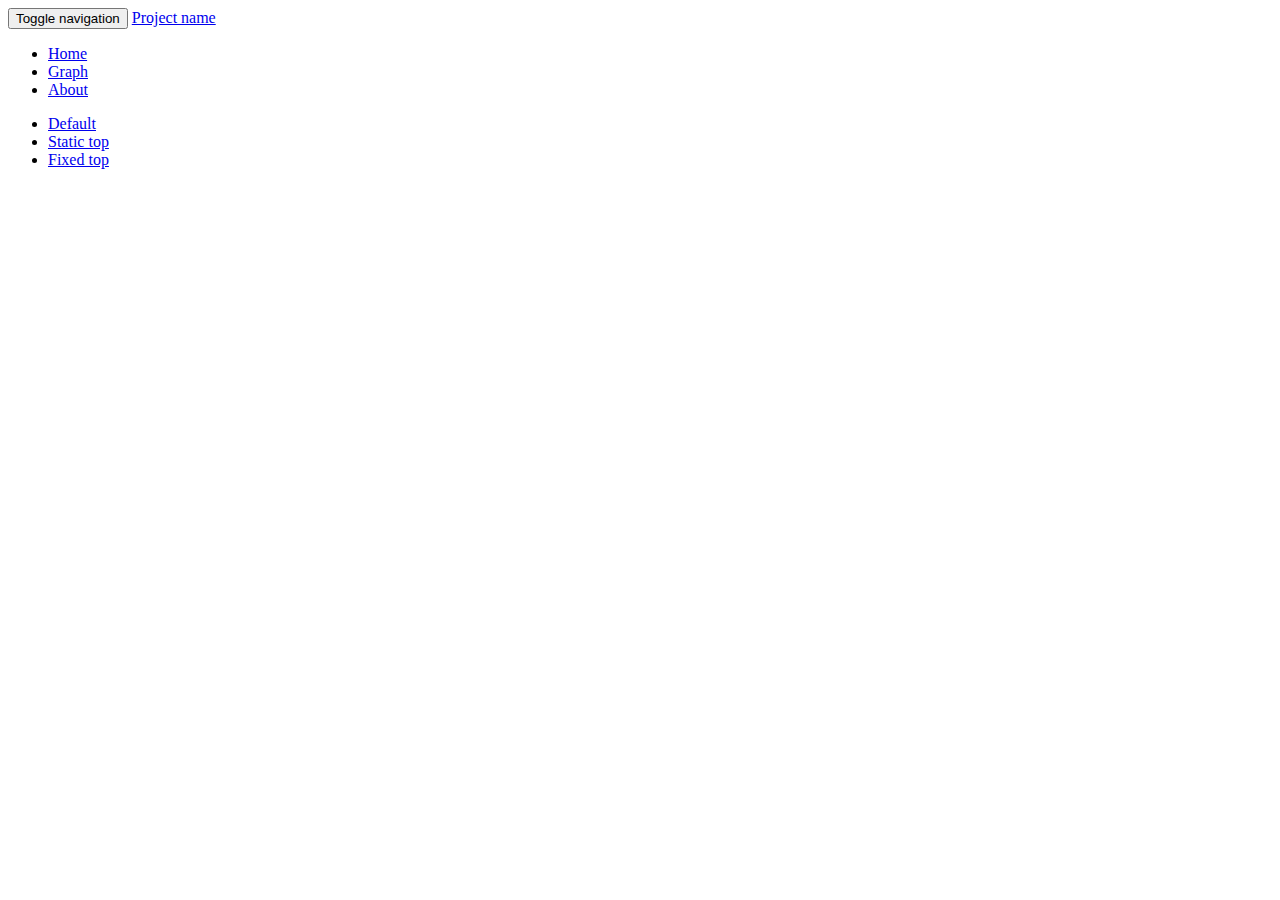
==== apache2/htdocs/about.html @ 823d1e84 "Create about.html" ====
<!DOCTYPE html>
<html lang="en">
  <head>
    <meta charset="utf-8">
    <meta http-equiv="X-UA-Compatible" content="IE=edge">
    <meta name="viewport" content="width=device-width, initial-scale=1">
    <meta name="description" content="">
    <meta name="author" content="">
    <link rel="shortcut icon" href="../../assets/ico/favicon.ico">

    <title>Navbar Template for Bootstrap</title>

    <!-- Bootstrap core CSS -->
    <link href="css/bootstrap.min.css" rel="stylesheet">

    <!-- Custom styles for this template -->
    <link href="css/navbar.css" rel="stylesheet">

    <!-- Just for debugging purposes. Don't actually copy this line! -->
    <!--[if lt IE 9]><script src="../../assets/js/ie8-responsive-file-warning.js"></script><![endif]-->

    <!-- HTML5 shim and Respond.js IE8 support of HTML5 elements and media queries -->
    <!--[if lt IE 9]>
      <script src="https://oss.maxcdn.com/libs/html5shiv/3.7.0/html5shiv.js"></script>
      <script src="https://oss.maxcdn.com/libs/respond.js/1.4.2/respond.min.js"></script>
    <![endif]-->
  </head>

  <body>

    <div class="container">

      <!-- Static navbar -->
      <div class="navbar navbar-default" role="navigation">
        <div class="container-fluid">
          <div class="navbar-header">
            <button type="button" class="navbar-toggle" data-toggle="collapse" data-target=".navbar-collapse">
              <span class="sr-only">Toggle navigation</span>
              <span class="icon-bar"></span>
              <span class="icon-bar"></span>
              <span class="icon-bar"></span>
            </button>
            <a class="navbar-brand" href="#">Project name</a>
          </div>
          <div class="navbar-collapse collapse">
            <ul class="nav navbar-nav">
			
              <li><a href="index.html">Home</a></li>
              <li><a href="graph.html">Graph</a></li>
              <li class="active"><a href="about.html">About</a></li>
            </ul>
            <ul class="nav navbar-nav navbar-right">
              <li class="active"><a href="./">Default</a></li>
              <li><a href="../navbar-static-top/">Static top</a></li>
              <li><a href="../navbar-fixed-top/">Fixed top</a></li>
            </ul>
          </div><!--/.nav-collapse -->
        </div><!--/.container-fluid -->
      </div>
	  
	  
	 </body>
</html>
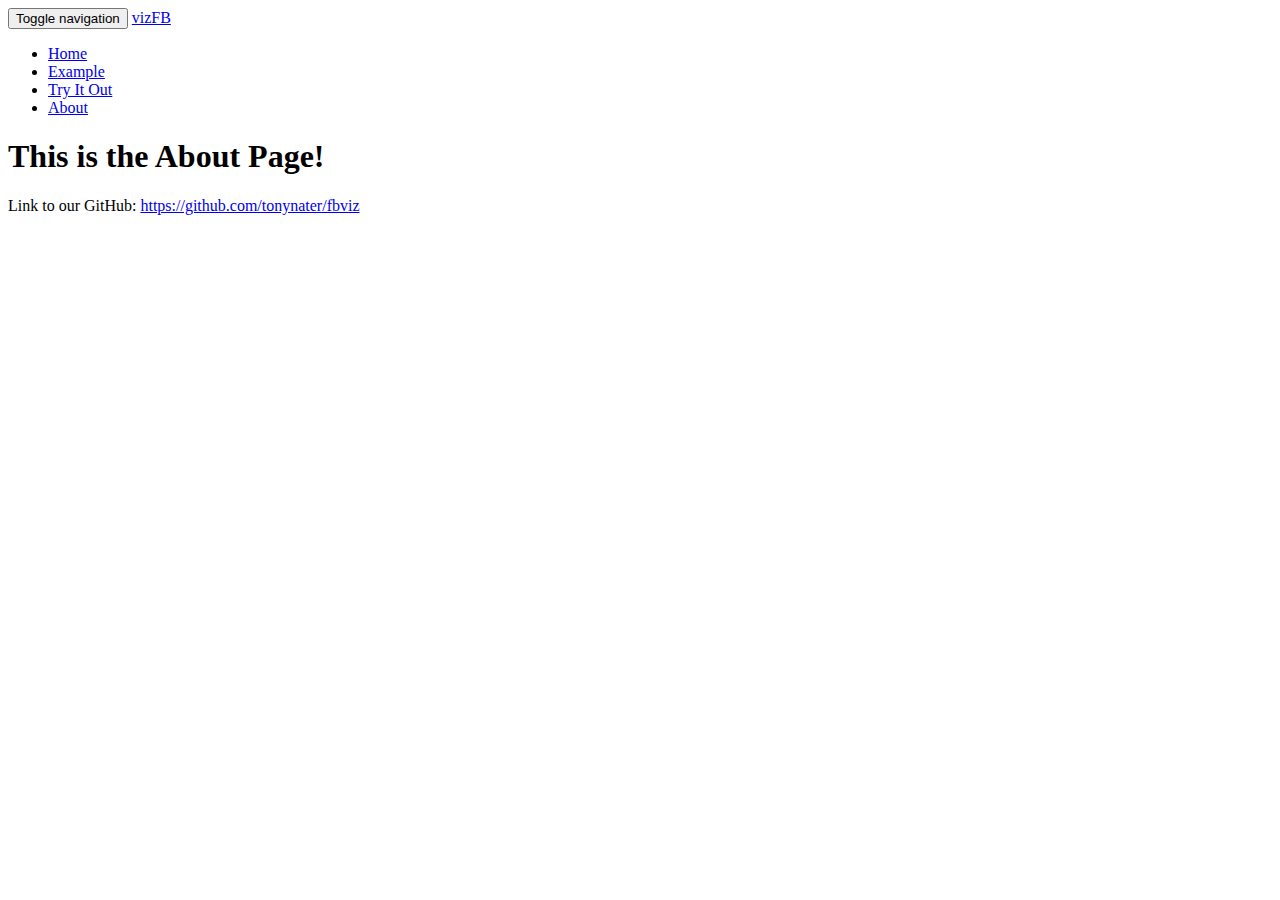
==== commit b37fad91: "Added query libraries and integrated Facebook login" ====
--- a/apache2/htdocs/about.html
+++ b/apache2/htdocs/about.html
@@ -1,63 +1,56 @@
 <!DOCTYPE html>
 <html lang="en">
-  <head>
-    <meta charset="utf-8">
-    <meta http-equiv="X-UA-Compatible" content="IE=edge">
-    <meta name="viewport" content="width=device-width, initial-scale=1">
-    <meta name="description" content="">
-    <meta name="author" content="">
-    <link rel="shortcut icon" href="../../assets/ico/favicon.ico">
+	<head>
+		<meta charset="utf-8">
+		<meta http-equiv="X-UA-Compatible" content="IE=edge">
+		<meta name="viewport" content="width=device-width, initial-scale=1">
+		<meta name="description" content="">
+		<meta name="author" content="">
+		<link rel="shortcut icon" href="../../assets/ico/favicon.ico">
 
-    <title>Navbar Template for Bootstrap</title>
+		<!-- Bootstrap core CSS -->
+		<link href="css/bootstrap.min.css" rel="stylesheet">
 
-    <!-- Bootstrap core CSS -->
-    <link href="css/bootstrap.min.css" rel="stylesheet">
+		<!-- Custom styles for this template -->
+		<link href="css/navbar.css" rel="stylesheet">
+	</head>
 
-    <!-- Custom styles for this template -->
-    <link href="css/navbar.css" rel="stylesheet">
+	<body>
+		<div class="container">
+			<div class="navbar navbar-default" role="navigation">
+				<div class="container-fluid">
+					<div class="navbar-header">
+						<button type="button" class="navbar-toggle" data-toggle="collapse" data-target=".navbar-collapse">
+							<span class="sr-only">Toggle navigation</span>
+							<span class="icon-bar"></span>
+							<span class="icon-bar"></span>
+							<span class="icon-bar"></span>
+							<span class="icon-bar"></span>
+						</button>
+						<a class="navbar-brand" href="index.html">vizFB</a>
+					</div><!--/.navbar-header -->
 
-    <!-- Just for debugging purposes. Don't actually copy this line! -->
-    <!--[if lt IE 9]><script src="../../assets/js/ie8-responsive-file-warning.js"></script><![endif]-->
+					<div class="navbar-collapse collapse">
+						<ul class="nav navbar-nav">
+							<li><a href="index.html">Home</a></li>
+							<li><a href="example.html">Example</a></li>
+							<li><a href="graph.html">Try It Out</a></li>
+							<li class="active"><a href="about.html">About</a></li>
+						</ul>
+					</div><!--/.nav-collapse -->
+				</div><!--/.container-fluid -->
+			</div><!--/.navbar navbar-default -->
+		
+			<div class="jumbotron">
+				<h1>This is the About Page!</h1>
+				<p>Link to our GitHub: <a href="https://github.com/tonynater/vizfb">https://github.com/tonynater/fbviz</a></p>
+			</div>
+		</div><!--/.container -->
 
-    <!-- HTML5 shim and Respond.js IE8 support of HTML5 elements and media queries -->
-    <!--[if lt IE 9]>
-      <script src="https://oss.maxcdn.com/libs/html5shiv/3.7.0/html5shiv.js"></script>
-      <script src="https://oss.maxcdn.com/libs/respond.js/1.4.2/respond.min.js"></script>
-    <![endif]-->
-  </head>
-
-  <body>
-
-    <div class="container">
-
-      <!-- Static navbar -->
-      <div class="navbar navbar-default" role="navigation">
-        <div class="container-fluid">
-          <div class="navbar-header">
-            <button type="button" class="navbar-toggle" data-toggle="collapse" data-target=".navbar-collapse">
-              <span class="sr-only">Toggle navigation</span>
-              <span class="icon-bar"></span>
-              <span class="icon-bar"></span>
-              <span class="icon-bar"></span>
-            </button>
-            <a class="navbar-brand" href="#">Project name</a>
-          </div>
-          <div class="navbar-collapse collapse">
-            <ul class="nav navbar-nav">
-			
-              <li><a href="index.html">Home</a></li>
-              <li><a href="graph.html">Graph</a></li>
-              <li class="active"><a href="about.html">About</a></li>
-            </ul>
-            <ul class="nav navbar-nav navbar-right">
-              <li class="active"><a href="./">Default</a></li>
-              <li><a href="../navbar-static-top/">Static top</a></li>
-              <li><a href="../navbar-fixed-top/">Fixed top</a></li>
-            </ul>
-          </div><!--/.nav-collapse -->
-        </div><!--/.container-fluid -->
-      </div>
-	  
-	  
-	 </body>
-</html>
+		<!-- Bootstrap core JavaScript
+		================================================== -->
+		<!-- Placed at the end of the document so the pages load faster -->
+		<script src="js/jquery.js"></script>
+		<script src="js/bootstrap.min.js"></script>
+	</body>
+</html>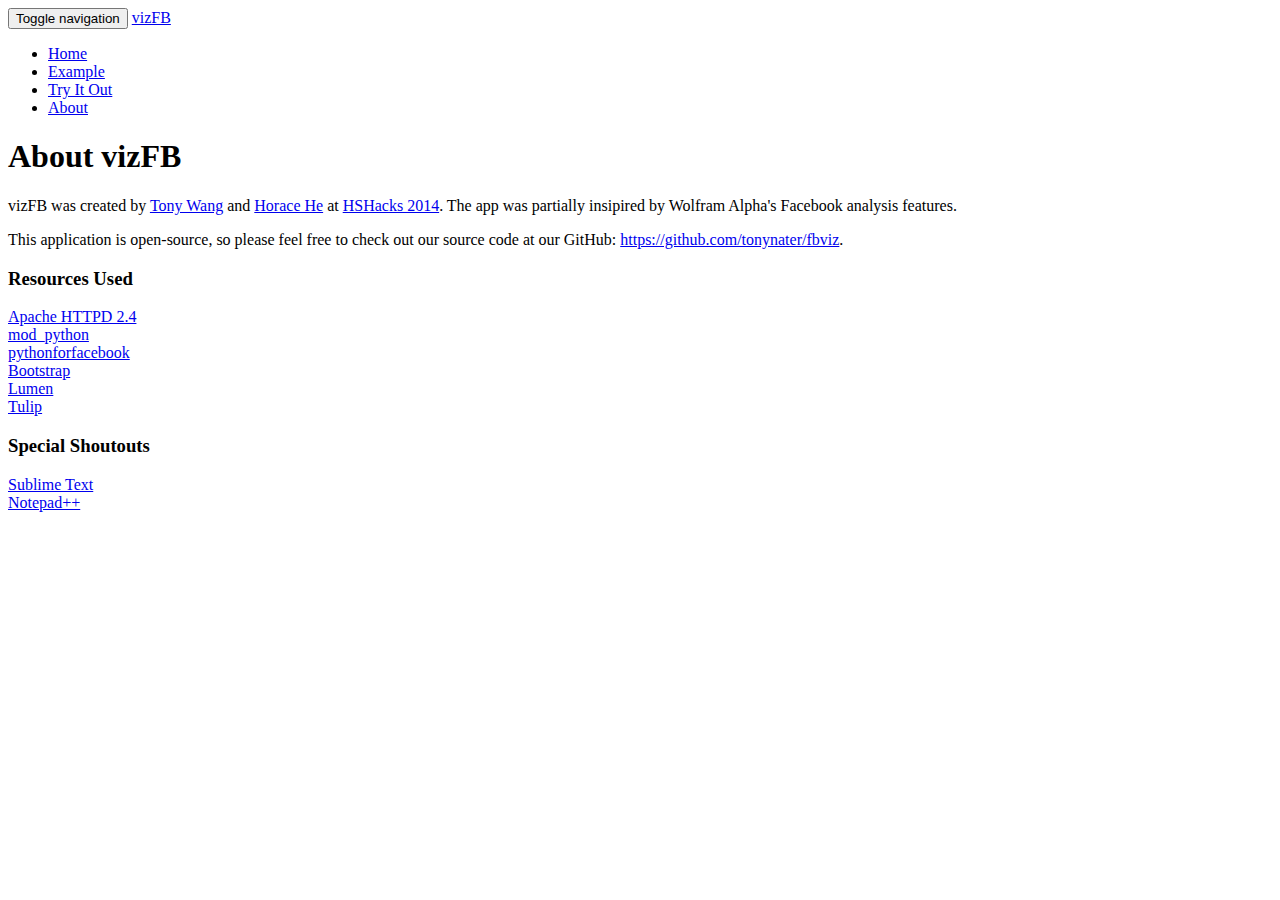
==== commit a43595f9: "Added pictures, added notification on leave" ====
--- a/apache2/htdocs/about.html
+++ b/apache2/htdocs/about.html
@@ -10,9 +10,6 @@
 
 		<!-- Bootstrap core CSS -->
 		<link href="css/bootstrap.min.css" rel="stylesheet">
-
-		<!-- Custom styles for this template -->
-		<link href="css/navbar.css" rel="stylesheet">
 	</head>
 
 	<body>
@@ -41,10 +38,26 @@
 				</div><!--/.container-fluid -->
 			</div><!--/.navbar navbar-default -->
 		
-			<div class="jumbotron">
-				<h1>This is the About Page!</h1>
-				<p>Link to our GitHub: <a href="https://github.com/tonynater/vizfb">https://github.com/tonynater/fbviz</a></p>
-			</div>
+			<h1>About vizFB</h1>
+			<p>vizFB was created by <a href="http://www.linkedin.com/pub/tong-wang/72/6aa/4a3">Tony Wang</a> and <a href="http://www.linkedin.com/in/horacehe">Horace He</a> at <a href="http://www.hshacks.com/">HSHacks 2014</a>. The app was partially insipired by Wolfram Alpha's Facebook analysis features.</p>
+
+			<p>This application is open-source, so please feel free to check out our source code at our GitHub: <a href="https://github.com/tonynater/vizfb">https://github.com/tonynater/fbviz</a>.</p>
+
+			<h3>Resources Used</h3>
+			<p>
+				<div><a href="https://httpd.apache.org/docs/2.4/">Apache HTTPD 2.4</a></div>
+				<div><a href="http://modpython.org/">mod_python</a></div>
+				<div><a href="https://github.com/pythonforfacebook/facebook-sdk">pythonforfacebook</a></div>
+				<div><a href="http://getbootstrap.com/">Bootstrap</a></div>
+				<div><a href="http://bootswatch.com/lumen/">Lumen</a></div>
+				<div><a href="http://tulip.labri.fr/TulipDrupal/">Tulip</a></div>
+			<p>
+
+			<h3>Special Shoutouts</h3>
+			<p>
+				<div><a href="http://www.sublimetext.com/">Sublime Text</a></div>
+				<div><a href="http://notepad-plus-plus.org/">Notepad++</a></div>
+			</p>
 		</div><!--/.container -->
 
 		<!-- Bootstrap core JavaScript
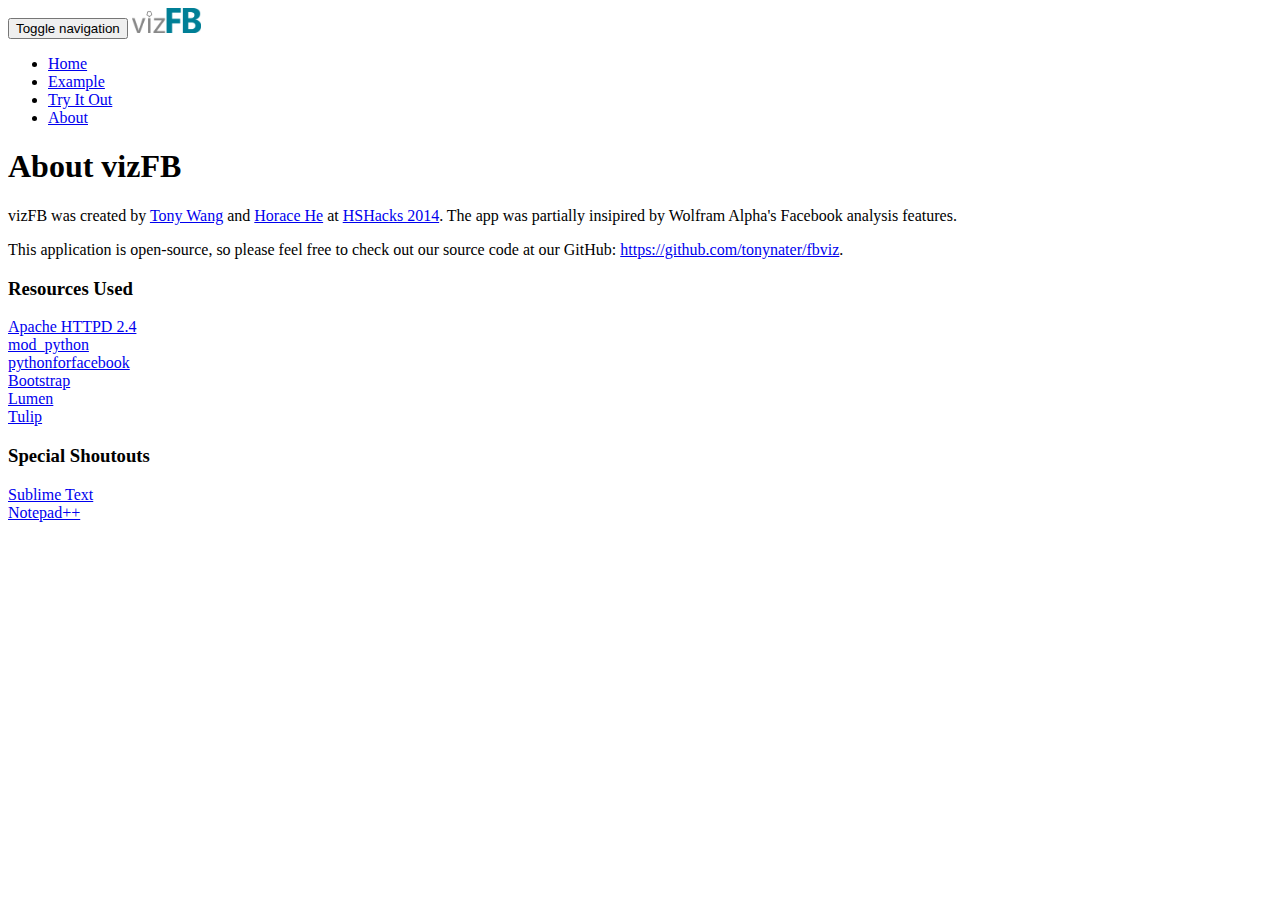
==== commit 38caa737: "Final commit before I move to linux" ====
--- a/apache2/htdocs/about.html
+++ b/apache2/htdocs/about.html
@@ -24,7 +24,7 @@
 							<span class="icon-bar"></span>
 							<span class="icon-bar"></span>
 						</button>
-						<a class="navbar-brand" href="index.html">vizFB</a>
+						<a class="navbar-brand" href="index.html"><img src="icons/vizlogo.png" width="69" height="25"></a>
 					</div><!--/.navbar-header -->
 
 					<div class="navbar-collapse collapse">
